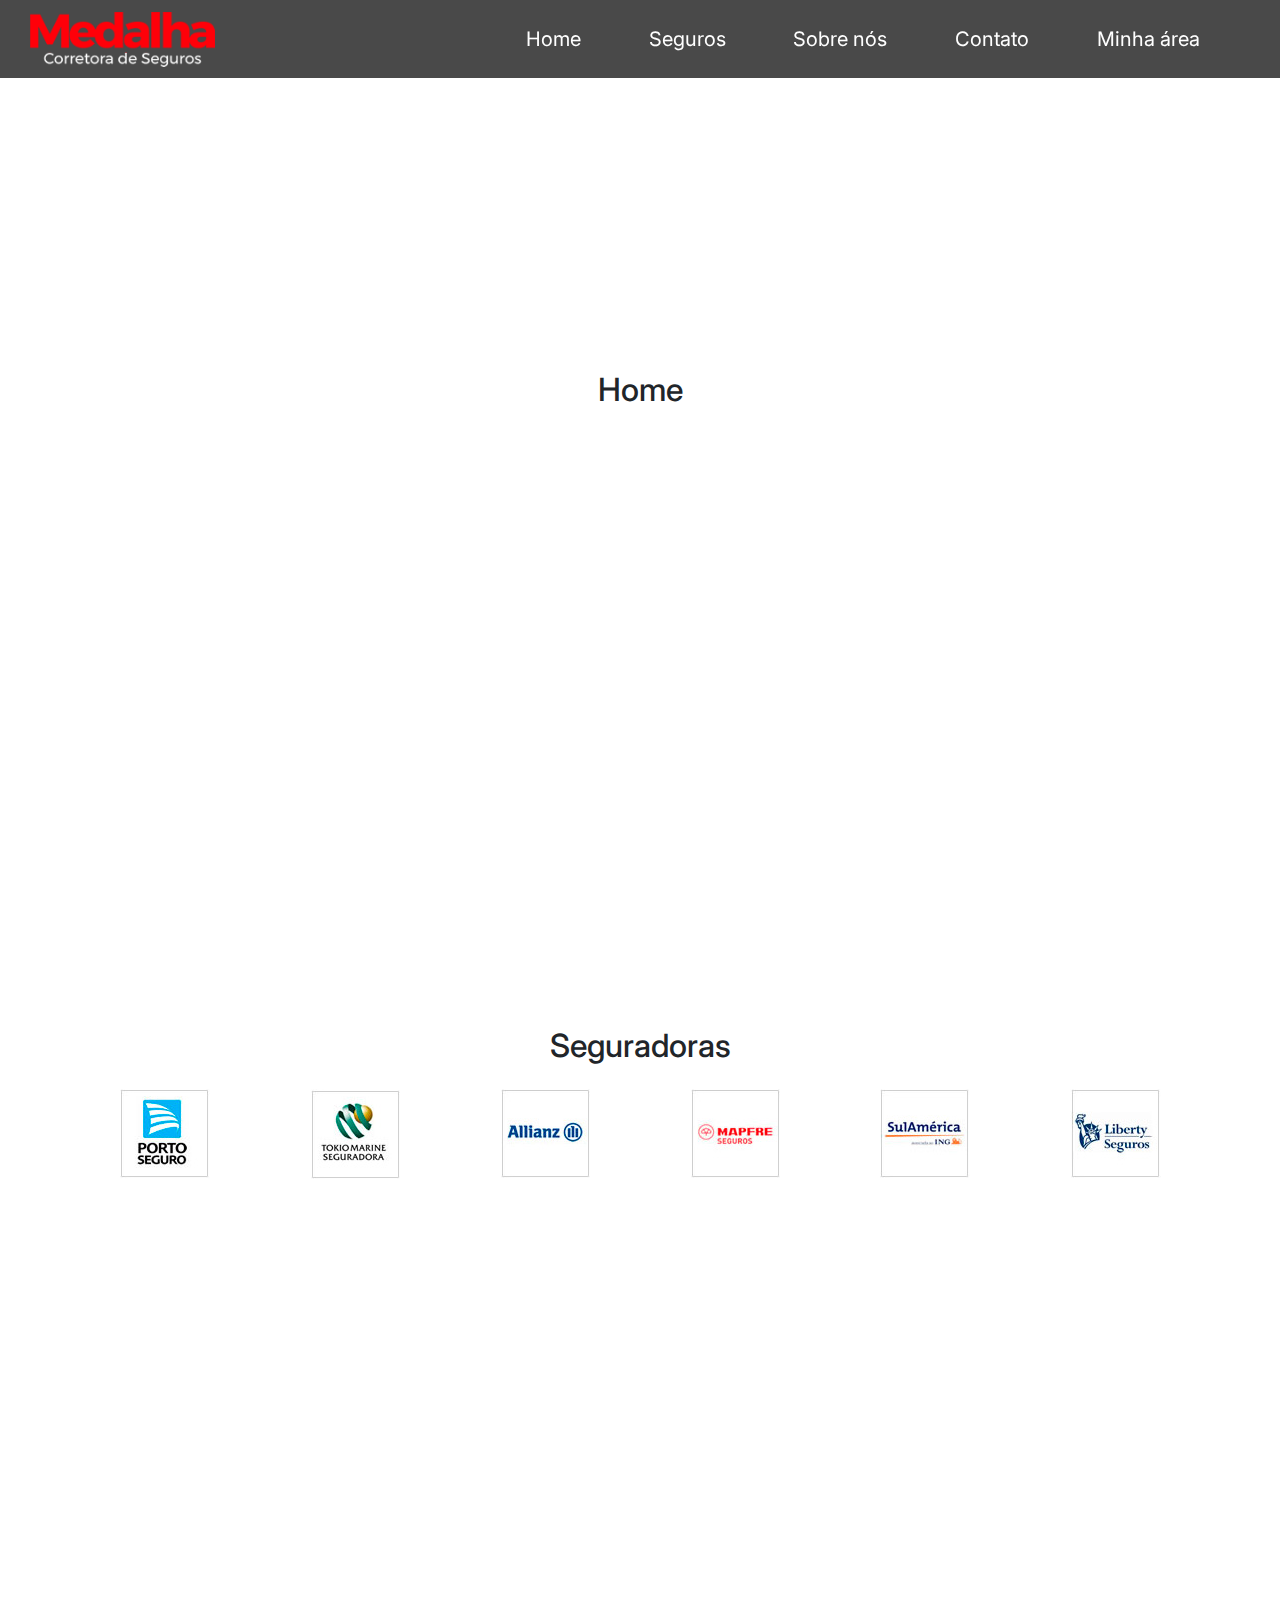
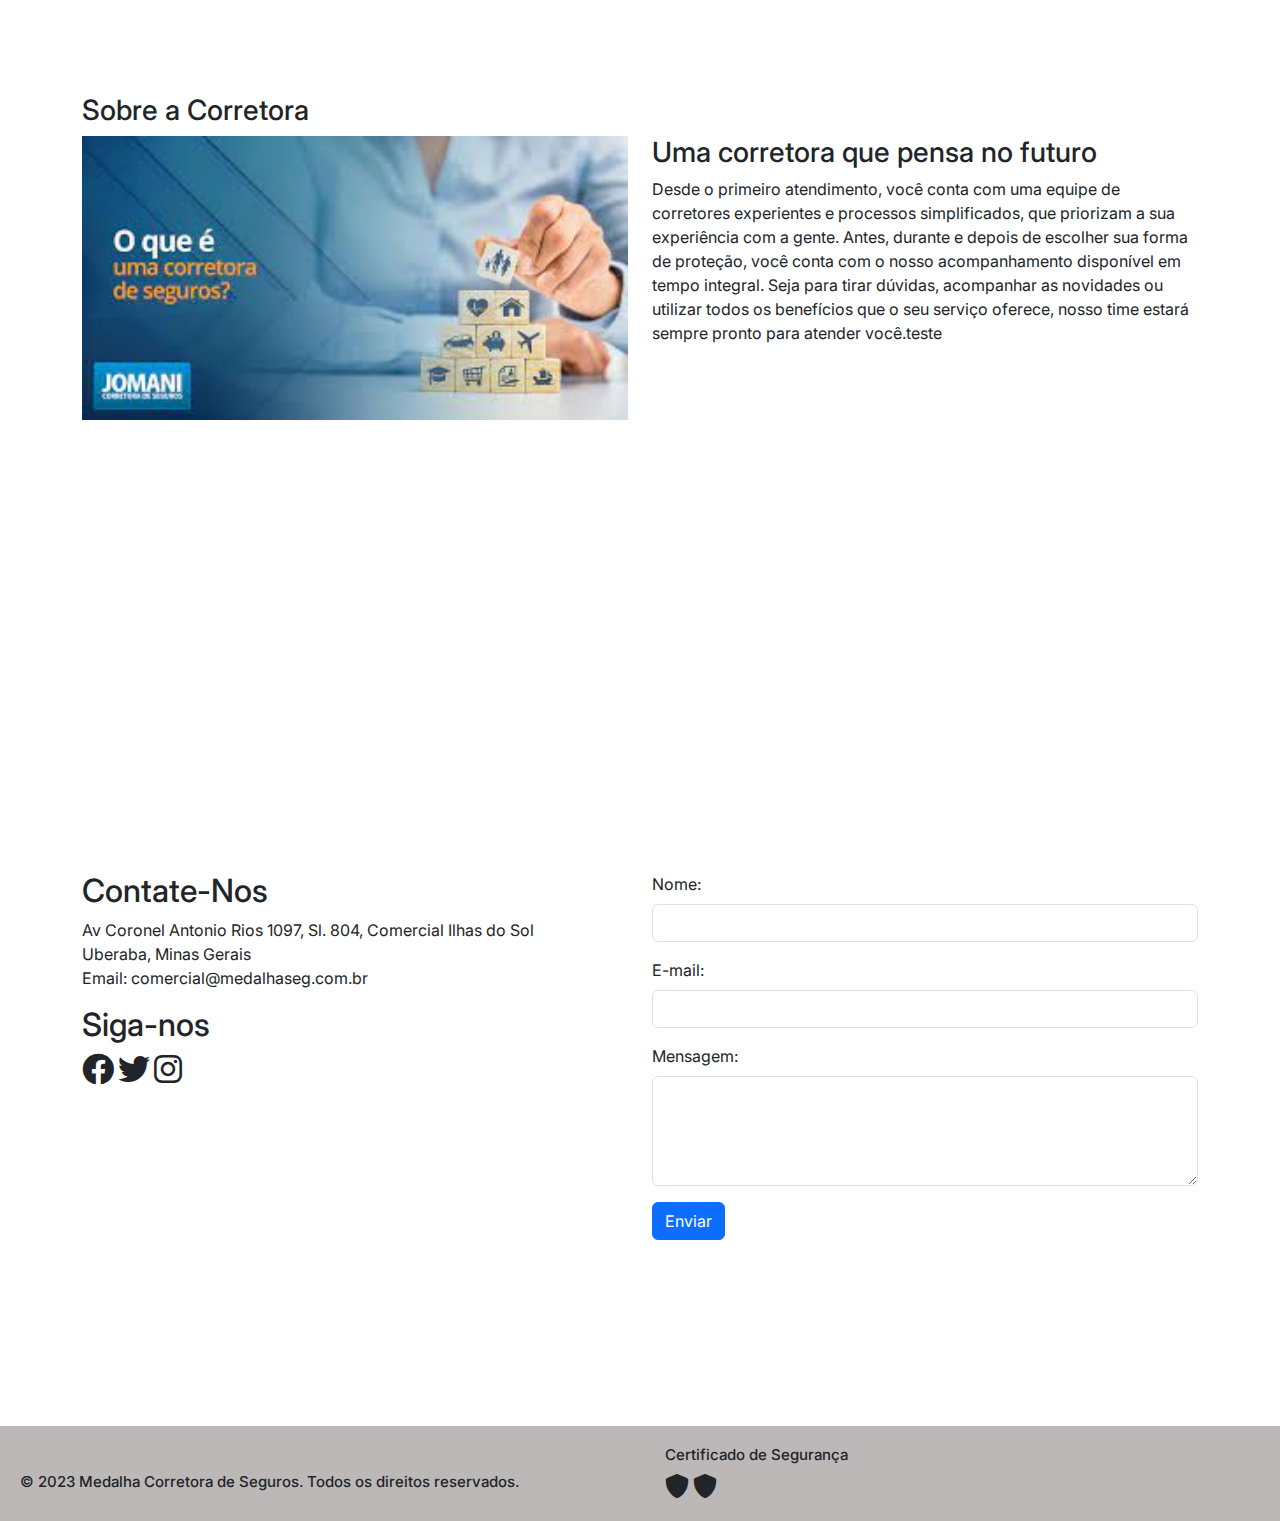
==== index.html @ 156ea828 "segunda fase" ====
<!DOCTYPE html>
<html lang="pt">

<head>
    <meta charset="UTF-8">
    <meta name="viewport" content="width=device-width, initial-scale=1.0">
    <title>Medalha Corretora de Seguros</title>

    <!--google fonts-->
    <link rel="preconnect" href="https://fonts.googleapis.com">
    <link rel="preconnect" href="https://fonts.gstatic.com" crossorigin>
    <link href="https://fonts.googleapis.com/css2?family=Inter:wght@300;400;500;600;700&display=swap" rel="stylesheet">

    <!--bootstrap link-->
    <link href="https://cdn.jsdelivr.net/npm/bootstrap@5.3.2/dist/css/bootstrap.min.css" rel="stylesheet">

    <!--Font Awesome-->
    <link rel="stylesheet" href="https://cdnjs.cloudflare.com/ajax/libs/font-awesome/5.15.3/css/all.min.css">


    <link rel="stylesheet" href="https://cdnjs.cloudflare.com/ajax/libs/font-awesome/6.0.0/css/all.min.css">


    <!--css-->
    <link rel="stylesheet" href="css/main.css">




</head>

<body>

    <header>
        <div class="container" id="nav_container">
            <nav class="navbar navbar-expand-lg fixed-top">
                <a href="#" class="navbar-brand">
                    <img id="logo" src="img/mlogo.png" alt="medalha seguros">
                </a>
                <!--botão que servirá para mobile-->
                <button class="navbar-toggler" type="button" data-toggle="collapse" data-target="#navbar-links"
                    aria-controls="navbar-links" aria-expanded="false" area-label="Toggle navigation">
                    <span class="navbar-toggler-icon"></span>
                </button>

                <div class="collapse navbar-collapse justify-content-end" id="navbar-links">
                    <div class="navbar-nav">
                        <a class="nav-item nav-link" href="#home">Home</a>
                        <a class="nav-item nav-link" href="#seguros">Seguros</a>
                        <a class="nav-item nav-link" href="#sobre_nos">Sobre nós</a>
                        <a class="nav-item nav-link" href="#contato">Contato</a>
                        <a class="nav-item nav-link" href="#minha-area">Minha área</a>
                    </div>
                </div>
            </nav>
        </div>

    </header>



    <main class="main">
        <section class="section" id="home">
            <h2 class="heading">Home</h2>
        </section>


        <!--seguros-->
        <section class="section text-center" id="seguros">
            <div class="container">
                <h2 class="heading mb-4">Seguradoras</h2>

                <div class="row justify-content-center">
                    <div class="col">
                        <img src="img/porto.png" alt="Logo Seguradora 1" class="img-fluid">
                    </div>
                    <div class="col">
                        <img src="img/tokio.png" alt="Logo Seguradora 2" class="img-fluid">
                    </div>
                    <div class="col">
                        <img src="img/allianz.png" alt="Logo Seguradora 3" class="img-fluid">
                    </div>
                    <div class="col">
                        <img src="img/mafre.png" alt="Logo Seguradora 3" class="img-fluid">
                    </div>
                    <div class="col">
                        <img src="img/sulamerica.png" alt="Logo Seguradora 3" class="img-fluid">
                    </div>
                    <div class="col">
                        <img src="img/liberty.png" alt="Logo Seguradora 3" class="img-fluid">
                    </div>
                    <!-- Adicione mais colunas conforme necessário -->
                </div>
            </div>
        </section>


        <!--sobre nós-->
        <section class="section" id="sobre_nos">
            <div class="container">
                <div class="row">
                    <div class="col-12">
                        <h3 class="main-title">Sobre a Corretora</h3>
                    </div>
                    <div class="col-md-6">
                        <img class="img-fluid w-100" src="/img/sobrecorretora.jpg" alt="sobre a corretora">
                    </div>
                    <div class="col-md-6">
                        <h3 class="about-title">Uma corretora que pensa no futuro </h3>
                        <p>Desde o primeiro atendimento, você conta com uma equipe de corretores
                            experientes e processos simplificados, que priorizam a sua experiência com a gente.
                            Antes, durante e depois de escolher sua forma de proteção, você conta com o nosso
                            acompanhamento disponível em tempo integral. Seja para tirar dúvidas, acompanhar
                            as novidades ou utilizar todos os benefícios que o seu serviço oferece, nosso
                            time estará sempre pronto para atender você.teste</p>

                    </div>
                </div>
            </div>
            </div>
        </section>


        <!--contato-->
        <section class="section" id="contato">
            <div class="container">
                <div class="row justify-content-center">
                    <!-- Coluna para informações e ícones de redes sociais -->
                    <div class="col-md-6 align-items-start">
                        <!-- Contêiner para o título "Contate-Nos" -->
                        <div class="mb-4 mb-md-0">
                            <h2 class="heading">Contate-Nos</h2>
                        </div>

                        <!-- Texto do endereço e ícones de redes sociais -->
                        <p>Av Coronel Antonio Rios 1097,
                            Sl. 804, Comercial Ilhas do Sol<br>
                            Uberaba, Minas Gerais<br>
                            Email: comercial@medalhaseg.com.br</p>


                        <!-- Exemplo de ícones de redes sociais (substitua com os seus) -->
                        <!-- Exemplo de ícones de redes sociais com tamanhos ajustados -->

                        <!-- Contêiner para o título "Contate-Nos" -->
                        <div class="mb-4 mb-md-0">
                            <h2 class="heading">Siga-nos</h2>
                        </div>

                        <div class="social-icons">
                            <a href="#" target="_blank"><i class="fab fa-facebook fa-2x"></i></a>
                            <a href="#" target="_blank"><i class="fab fa-twitter fa-2x"></i></a>
                            <a href="#" target="_blank"><i class="fab fa-instagram fa-2x"></i></a>
                        </div>
                    </div>

                    <!-- Coluna para o formulário -->
                    <div class="col-md-6">
                        <form action="#" method="post">
                            <!-- Nome -->
                            <div class="mb-3">
                                <label for="nome" class="form-label">Nome:</label>
                                <input type="text" class="form-control" id="nome" name="nome" required>
                            </div>

                            <!-- E-mail -->
                            <div class="mb-3">
                                <label for="email" class="form-label">E-mail:</label>
                                <input type="email" class="form-control" id="email" name="email" required>
                            </div>

                            <!-- Mensagem -->
                            <div class="mb-3">
                                <label for="mensagem" class="form-label">Mensagem:</label>
                                <textarea class="form-control" id="mensagem" name="mensagem" rows="4"
                                    required></textarea>
                            </div>

                            <!-- Botão de envio -->
                            <button type="submit" class="btn btn-primary">Enviar</button>
                        </form>
                    </div>
                </div>
            </div>
        </section>



        <footer class="footer">
            <div class="footer__left d-flex align-items-end">
                <h3 class="footer__title">&copy; 2023 Medalha Corretora de Seguros. Todos os direitos reservados.</h3>
            </div>

            <div class="footer__right">
                <!-- Ícones de certificado de segurança -->
                <h3 class="footer__title">Certificado de Segurança</h3>
                <i class="fas fa-shield-alt"></i>
                <i class="fas fa-shield-alt"></i>
            </div>
        </footer>



        <!--bootstrap script-->
        <script src="https://cdn.jsdelivr.net/npm/@popperjs/core@2.10.2/dist/umd/popper.min.js"></script>
        <script src="https://cdn.jsdelivr.net/npm/bootstrap@5.3.2/dist/js/bootstrap.min.js"></script>


        <!--java script-->
        <script defer src="js/main.js"></script>


</body>

</html>
---- css/main.css ----
/* Reset e estilos base */
* {
    margin: 80;
    padding: 60;
    box-sizing: border-box;
}

ul {
    list-style-type: none;
}

a {
    text-decoration: none;
    color: inherit;
}

/* Base de estilos */
html {
    scroll-behavior: smooth;
}

body {
    font-family: 'Inter', sans-serif;
}

/* Estilos do Cabeçalho */
/* barra de navegação */
header,
.navbar {
    background-color: rgba(12, 12, 12, 0.75);
    padding-right: 25px;
}

/*#nav_container {
    padding-top: 0;
    padding-bottom: 0;
    
}

#navbar-links {
    display: flex;
    align-items: center;
}*/


/* logomarca da empresa*/
#logo {
    height: auto;
    max-height: 55px;
    padding-left: 15px;
}

/* conteiner que contem a imagem*/
.navbar-brand {
    padding: 0;
    padding-left: 15px;
}

/* Estilos da Navegação */
#navbar-links a {
    color: #ffffff;
    font-size: 20px;
    padding-right: 55px;
    align-items: center;
    text-decoration: none;
    position: relative;
}

/* -----seção que faz um visual em baixo de cada botão -----*/
#navbar-links a:hover,
#navbar-links a:focus {
    color: rgba(255, 255, 255, 1);
}

#navbar-links a:hover::after,
#navbar-links a:focus::after {
    content: '';
    display: block;
    border-bottom: 2px solid greenyellow;
    position: absolute;
    width: 50%;
    transform: scaleX(0);
    transition: transform 0.3s ease-in-out;
}

#navbar-links a:hover::after,
#navbar-links a:focus::after {
    transform: scaleX(1);
}

/* -----seção que faz um visual em baixo de cada botão -----*/

.navbar-expand-lg .navbar-nav .nav-link {
    padding: 1rem .8rem;
}




.main {
    margin: 0 auto;
}

/* Seções Principais */
.section {
    margin-top: 79px;
    margin-bottom: 10px;
    height: 80vh;
    display: flex;
    justify-content: center;
    align-items: center;

}

/* Seção Home */
.section:nth-child(1) {

    border-top: none;
    height: 70vh;
    background-image: url('https://images.unsplash.com/photo-1558898268-92ae44e7670e?auto=format&fit=crop&q=80&w=1470&ixlib=rb-4.0.3&ixid=M3wxMjA3fDB8MHxwaG90by1wYWdlfHx8fGVufDB8fHx8fA%3D%3D');
    background-size: cover;
    background-repeat: no-repeat;
    background-attachment: fixed;
    background-position: center center;
}

.section:nth-child(2) {
    border-top: none;
    height: 70vh;
}

/* ... Outras Seções ... */

/* Rodapé */
.footer {
    background-color: #bcb8b8;
    padding: 20px;
    display: flex;
    justify-content: space-between;
}

.footer__left,
.footer__right {
    width: 48%;
}

.footer__title {
    font-size: 15px;
    margin-bottom: 10px;
}

.footer__right i {
    font-size: 24px;
}
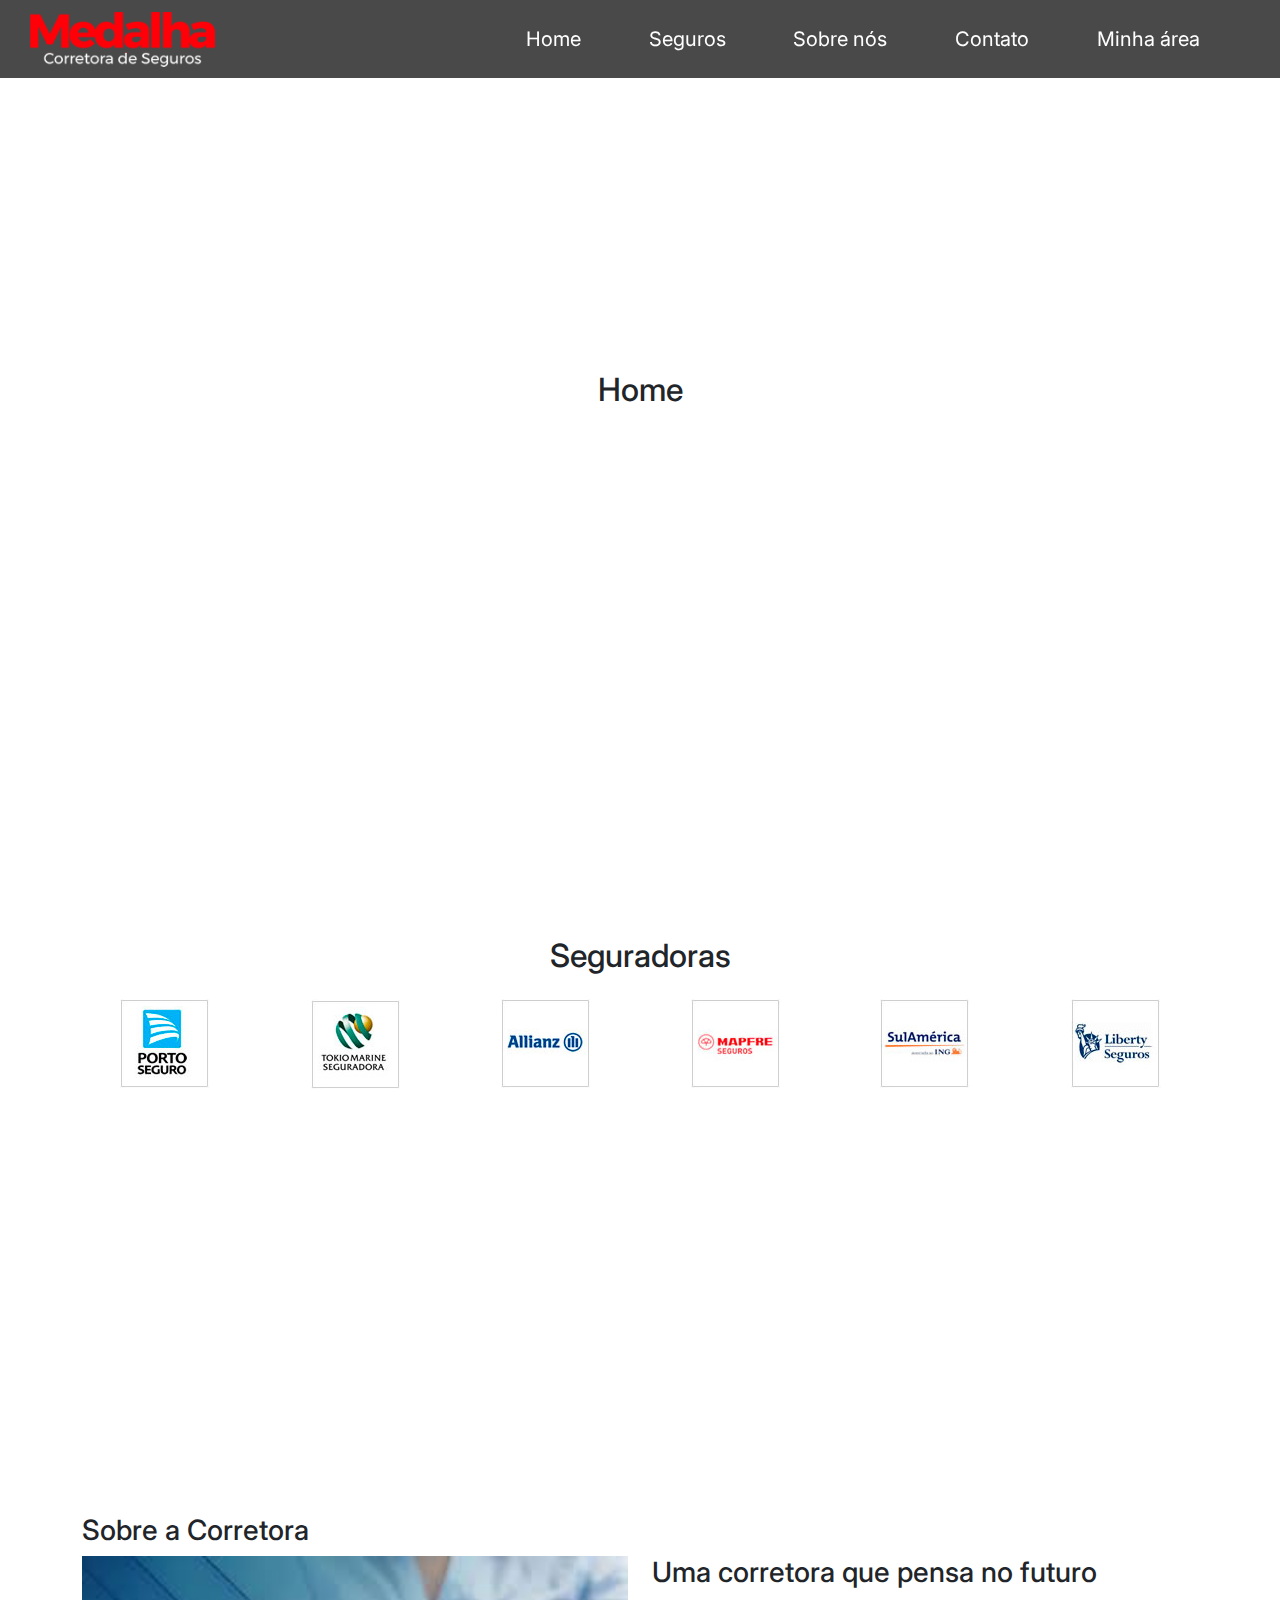
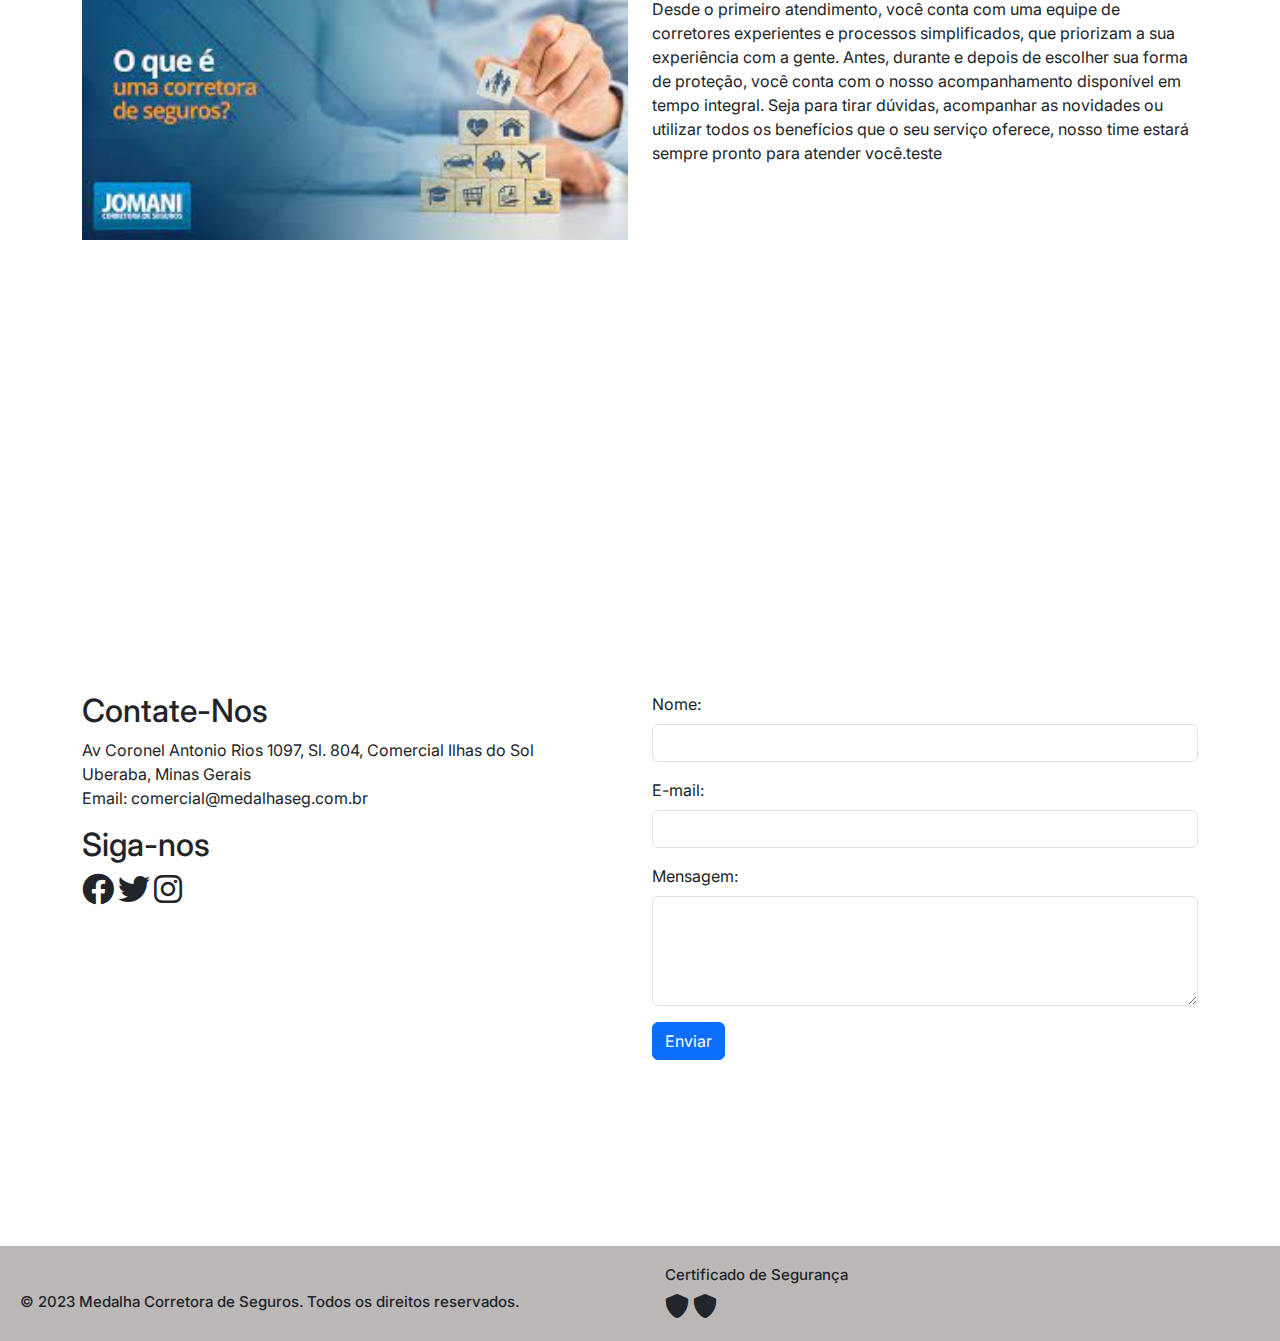
==== commit 2fd1f935: "Teste de site" ====
--- a/index.html
+++ b/index.html
@@ -10,27 +10,16 @@
     <link rel="preconnect" href="https://fonts.googleapis.com">
     <link rel="preconnect" href="https://fonts.gstatic.com" crossorigin>
     <link href="https://fonts.googleapis.com/css2?family=Inter:wght@300;400;500;600;700&display=swap" rel="stylesheet">
-
     <!--bootstrap link-->
     <link href="https://cdn.jsdelivr.net/npm/bootstrap@5.3.2/dist/css/bootstrap.min.css" rel="stylesheet">
-
     <!--Font Awesome-->
     <link rel="stylesheet" href="https://cdnjs.cloudflare.com/ajax/libs/font-awesome/5.15.3/css/all.min.css">
-
-
     <link rel="stylesheet" href="https://cdnjs.cloudflare.com/ajax/libs/font-awesome/6.0.0/css/all.min.css">
-
-
     <!--css-->
     <link rel="stylesheet" href="css/main.css">
-
-
-
-
 </head>
 
 <body>
-
     <header>
         <div class="container" id="nav_container">
             <nav class="navbar navbar-expand-lg fixed-top">
@@ -63,13 +52,10 @@
         <section class="section" id="home">
             <h2 class="heading">Home</h2>
         </section>
-
-
         <!--seguros-->
         <section class="section text-center" id="seguros">
             <div class="container">
                 <h2 class="heading mb-4">Seguradoras</h2>
-
                 <div class="row justify-content-center">
                     <div class="col">
                         <img src="img/porto.png" alt="Logo Seguradora 1" class="img-fluid">
--- a/css/main.css
+++ b/css/main.css
@@ -30,18 +30,6 @@
     background-color: rgba(12, 12, 12, 0.75);
     padding-right: 25px;
 }
-
-/*#nav_container {
-    padding-top: 0;
-    padding-bottom: 0;
-    
-}
-
-#navbar-links {
-    display: flex;
-    align-items: center;
-}*/
-
 
 /* logomarca da empresa*/
 #logo {
@@ -89,14 +77,9 @@
 }
 
 /* -----seção que faz um visual em baixo de cada botão -----*/
-
 .navbar-expand-lg .navbar-nav .nav-link {
     padding: 1rem .8rem;
 }
-
-
-
-
 .main {
     margin: 0 auto;
 }
@@ -124,13 +107,13 @@
     background-position: center center;
 }
 
+/* seguradouras*/
 .section:nth-child(2) {
     border-top: none;
-    height: 70vh;
+    height: 50vh;
 }
 
 /* ... Outras Seções ... */
-
 /* Rodapé */
 .footer {
     background-color: #bcb8b8;
